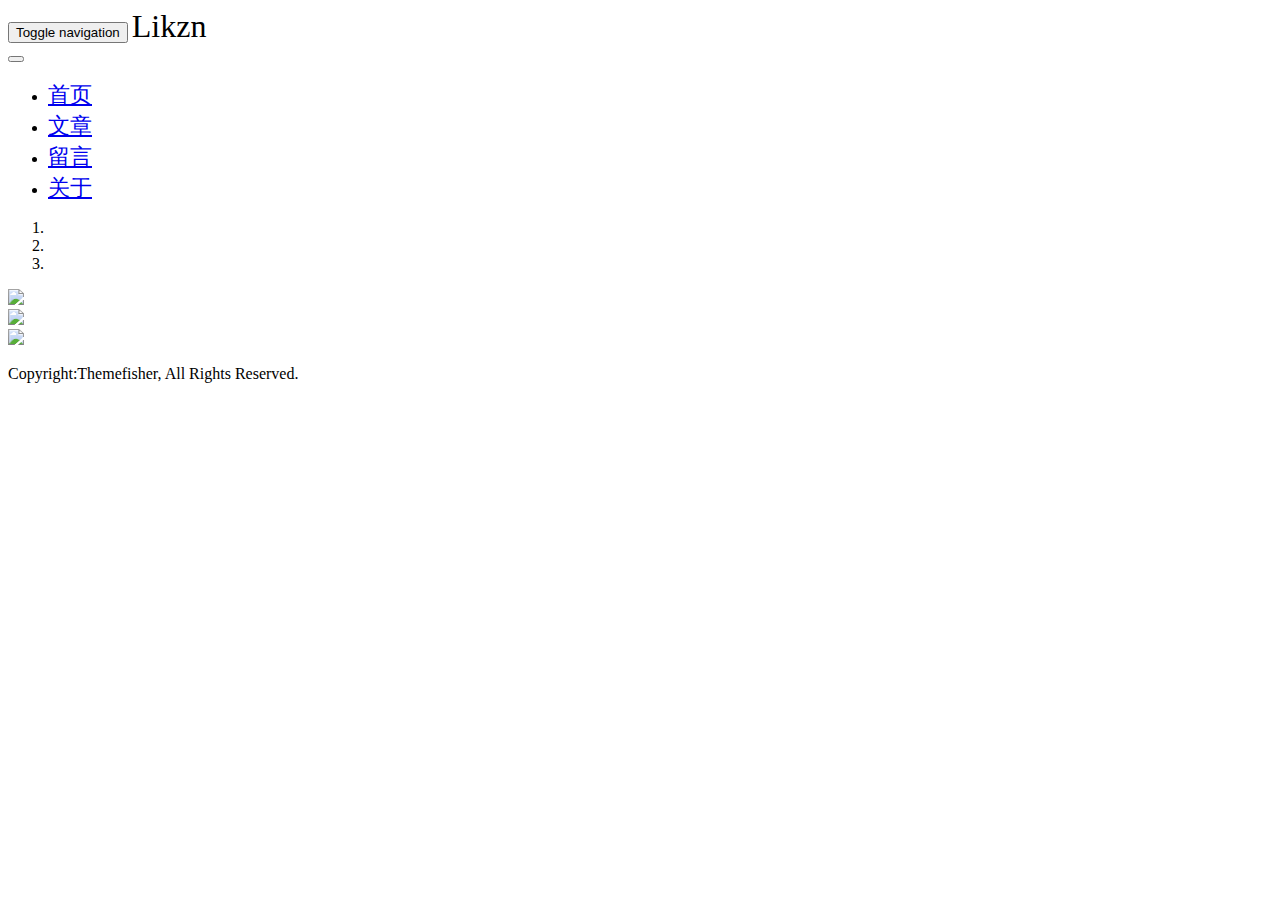
==== src/main/resources/static/index.html @ 3bcb32b3 "update" ====
<!DOCTYPE html>
<!--[if lt IE 7]>
<html lang="en" class="no-js lt-ie9 lt-ie8 lt-ie7"> <![endif]-->
<!--[if IE 7]>
<html lang="en" class="no-js lt-ie9 lt-ie8"> <![endif]-->
<!--[if IE 8]>
<html lang="en" class="no-js lt-ie9"> <![endif]-->
<!--[if gt IE 8]><!-->
<html lang="en" class="no-js"> <!--<![endif]-->
<head>
    <!-- Mobile Specific Meta -->
    <meta name="viewport" content="width=device-width, initial-scale=1">
    <!-- Author Meta -->
    <meta name="author" content="Themefisher">
    <!-- Meta Description -->
    <meta name="description" content="">
    <!-- Meta Keyword -->
    <meta name="keywords" content="">
    <!-- meta character set -->
    <meta charset="utf-8">
    <!-- Site Title -->
    <title>Quick</title>
    <!-- Favicon -->
    <link rel="shortcut icon" href="img/icons/">

    <!--
    CSS
    ============================================= -->
    <link rel="stylesheet" href="css/bootstrap.min.css">
    <link rel="stylesheet" href="css/owl.carousel.css">
    <link rel="stylesheet" href="css/justifiedGallery.min.css">
    <link rel="stylesheet" href="css/et-font.css">
    <link rel="stylesheet" href="css/animate.css">
    <link rel="stylesheet" href="css/owl.carousel.css">
    <link rel="stylesheet" href="css/owl.theme.css">
    <link rel="stylesheet" href="css/main.css">

    <!-- HTML5 shim and Respond.js for IE8 support of HTML5 elements and media queries -->
    <!-- WARNING: Respond.js doesn't work if you view the page via file:// -->
    <!--[if lt IE 9]>
    <script src="https://oss.maxcdn.com/html5shiv/3.7.2/html5shiv.min.js"></script>
    <script src="https://oss.maxcdn.com/respond/1.4.2/respond.min.js"></script>
    <![endif]-->
</head>

<body>
<!-- #preloader -->
<!-- end #preloader -->
<!-- #preloader -->
<div id="preloader">
    <div class="preloader loading">
        <span class="slice"></span>
        <span class="slice"></span>
        <span class="slice"></span>
        <span class="slice"></span>
        <span class="slice"></span>
        <span class="slice"></span>
    </div>
</div>
<!-- end #preloader -->
<header class="site-header navbar-fixed-top navbar-default">
    <div class="container">
        <!-- Brand and toggle get grouped for better mobile display -->
        <div class="navbar-header">
            <button type="button" class="navbar-toggle" data-toggle="collapse" data-target=".navbar-collapse">
                <span class="sr-only">Toggle navigation</span>
                <span class="icon-bar"></span>
                <span class="icon-bar"></span>
                <span class="icon-bar"></span>
            </button>
            <a class="navbar-brand" style="font-size: 200%">Likzn</a>
        </div>

        <div class="nav-toggle hidden-xs">
            <button class="toggle-btn">
                <span class="icon-bar"></span>
                <span class="icon-bar"></span>
                <span class="icon-bar"></span>
            </button>
        </div>

        <nav class="collapse navbar-collapse navbar-right">
            <ul class="nav navbar-nav main-manu">
                <li><a style="font-size: 140%" href="index.html">首页</a></li>
                <li><a style="font-size: 140%" href="blog.html">文章</a></li>
                <li><a style="font-size: 140%" href="comment.html">留言</a></li>
                <li><a style="font-size: 140%" href="about.html">关于</a></li>
            </ul>
        </nav><!-- /.navbar-collapse -->
    </div>
</header>

<div class="home-banner fullscreen">
    <div class="gradient"></div>
    <div class="banner-content dtable fullscreen">
        <div class="content-inner dtablecell">

            <div id="myCarousel" class="carousel slide col-md-12" data-ride="carousel" data-interval="4000">
                <!-- 轮播（Carousel）指标 -->
                <ol class="carousel-indicators">
                    <li data-target="#myCarousel" data-slide-to="0" class="active"></li>
                    <li data-target="#myCarousel" data-slide-to="1"></li>
                    <li data-target="#myCarousel" data-slide-to="2"></li>
                </ol>
                <!-- 轮播（Carousel）项目 -->
                <div class="carousel-inner">
                    <div class="item active">
                        <a href=""><img src="img/titu.jpg" >

                        </a>
                    </div>
                    <div class="item">
                        <a href=""><img src="img/titu.jpg" ></a>
                    </div>
                    <div class="item">
                        <a href=""><img src="img/titu.jpg"></a>
                    </div>
                </div>
                <!-- 轮播（Carousel）导航 -->
            </div>
        </div>
    </div>
</div>


<footer class="footer">
    <div class="conainer text-center wow zoomIn">
        <div class="copyright">
            <p>Copyright:Themefisher, All Rights Reserved.</p>
        </div>
    </div>
</footer>


<!--
JavaScripts
========================== -->


<script src="js/vendor/jquery-1.11.1.min.js"></script>
<script src="js/bootstrap.min.js"></script>

<script src="js/wow.min.js"></script>
<script src="js/jquery.justifiedGallery.min.js"></script>

<script src="js/main.js"></script>
</body>
</html>
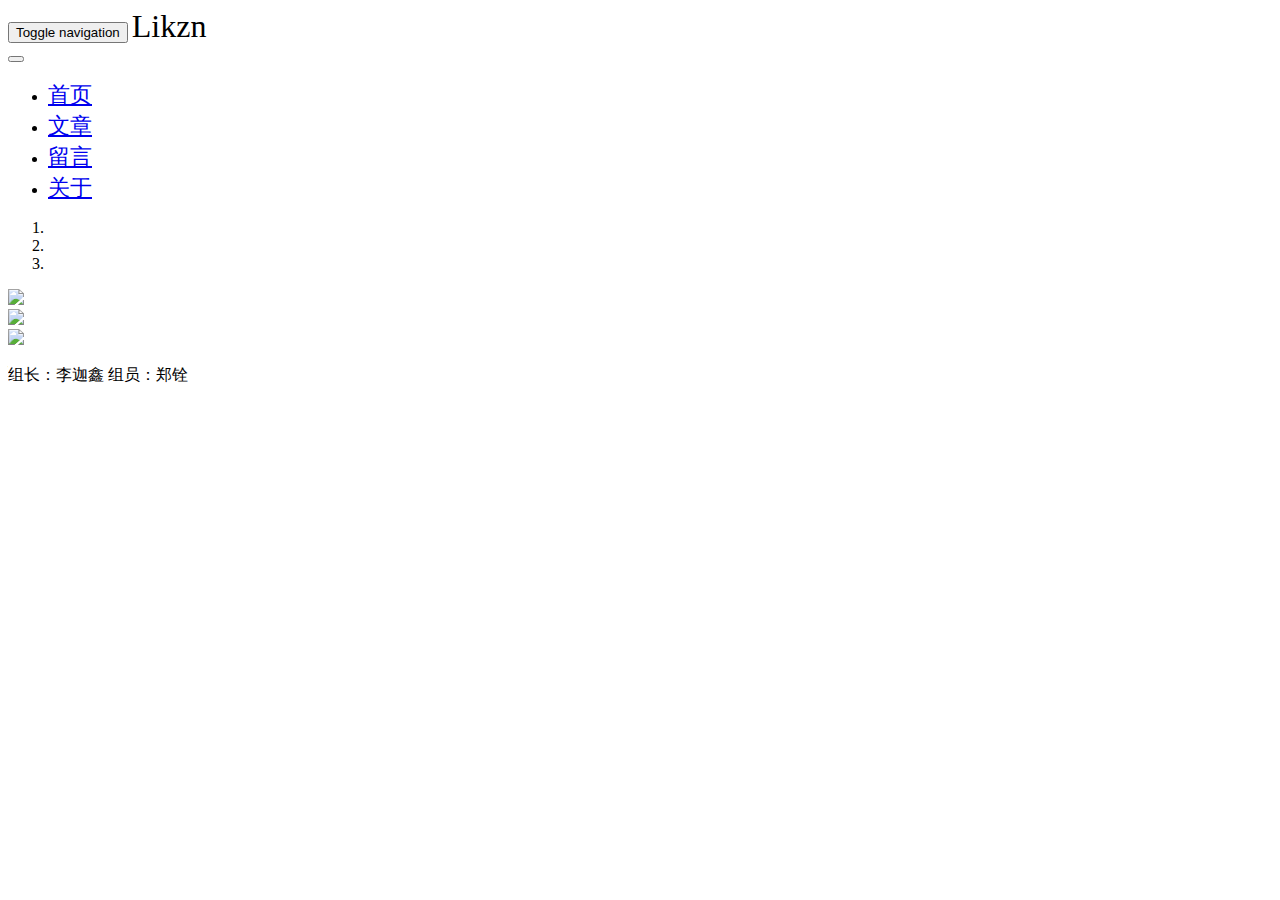
==== commit f2b4146d: "测试一下能不能提交到远程仓库" ====
--- a/src/main/resources/static/index.html
+++ b/src/main/resources/static/index.html
@@ -126,7 +126,7 @@
 <footer class="footer">
     <div class="conainer text-center wow zoomIn">
         <div class="copyright">
-            <p>Copyright:Themefisher, All Rights Reserved.</p>
+            <p>组长：李迦鑫 组员：郑铨</p>
         </div>
     </div>
 </footer>
